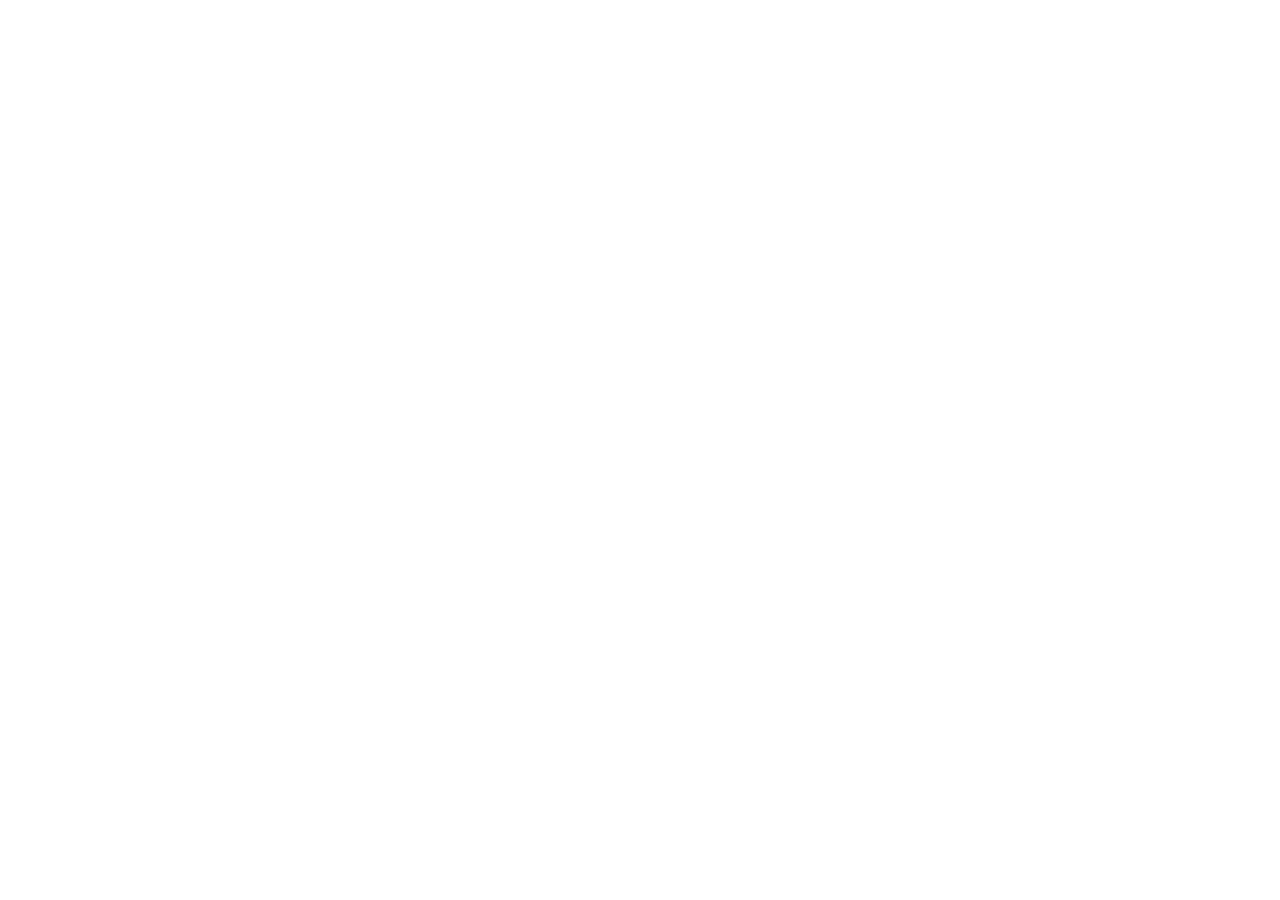
==== index.html @ b8813f76 "Функции" ====
<!DOCTYPE html>
<html lang="en">
<head>
    <meta charset="UTF-8">
    <meta name="viewport" content="width=device-width, initial-scale=1.0">
    <title>Document</title>
    <script src="./functions.js"></script>
</head>
<body>
    
</body>
</html>
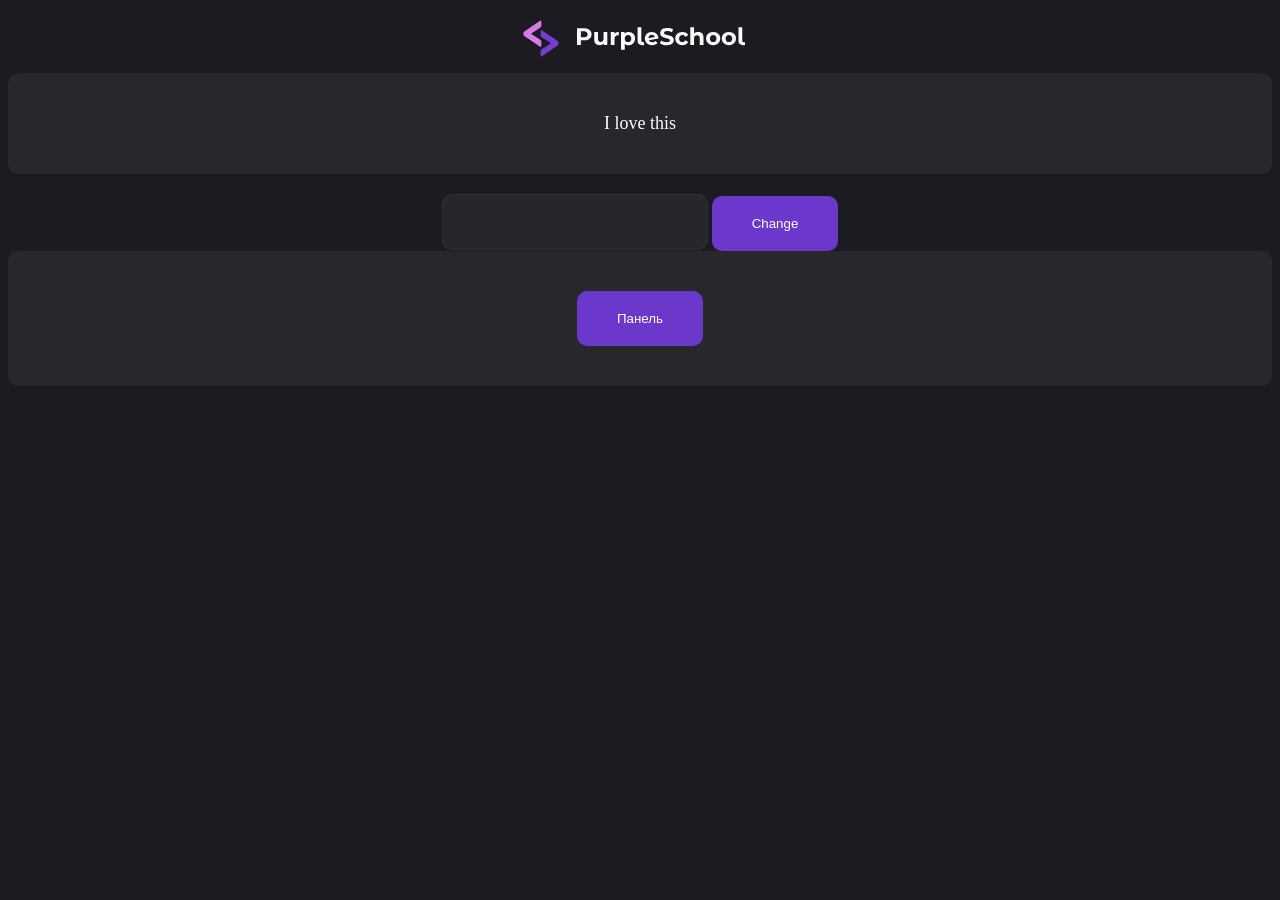
==== commit 0aaaf483: "JS под капотом и THIS" ====
--- a/index.html
+++ b/index.html
@@ -4,9 +4,25 @@
     <meta charset="UTF-8">
     <meta name="viewport" content="width=device-width, initial-scale=1.0">
     <title>Document</title>
-    <script src="./functions.js"></script>
+    <link rel="stylesheet" href="./dom/dom.css">
 </head>
-<body>
-    
+<body style = 'background-color: #1c1b21; text-align: center'>
+    <img src = './dom/logo.svg' alt = ''/>
+    <div class = 'panel'>I love this</div>
+    <input class = 'input' onkeydown="inputChanged2(event)"/>
+    <button class = 'button' onclick="submitForm2()"> Change</button>
+    <div class = 'changed'>Changed</div>
+    <!-- <div class = 'one'>
+        <span>Элемент 1</span>
+    </div>
+    <div class = 'one'>
+        <span>Элемент 2</span>
+    </div>
+    <div id = 'two'>Элемент 3</div>
+    <div>
+        <span user-id = '4'>Элемент 4</span>
+    </div> -->
+    <div class = 'test'></div>
+    <script src="./dom/documentObjectModel.js"></script>   
 </body>
 </html>
--- a/dom/dom.css
+++ b/dom/dom.css
@@ -0,0 +1,52 @@
+.panel {
+    font-size: 18px;
+    color: white;
+    background-color: rgba(255,255,255,0.05);
+    border-radius: 10px;
+    padding: 40px;
+    margin-bottom: 20px;
+}
+
+.changed {
+    font-size: 18px;
+    color: white;
+    margin: 20px;
+    display: none;  
+}
+
+.changed_add {
+    display: block;
+}
+
+.button {
+    display: inline-flex;
+    align-items: center;
+    justify-content: center;
+    box-sizing: border-box;
+    cursor:pointer;
+    transition: all .2s;
+    text-align: center;
+    border-radius: 10px;
+    background: #6c38cc;
+    color: white;
+    border: none;
+    padding: 20px 40px;
+}
+
+.button:hover {
+    background-color: #844fe6;
+}
+
+.input {
+    box-sizing: border-box;
+    background-color: rgba(255,255,255,0.05);
+    padding: 15px 16px;
+    color: white;
+    border: 1px solid rgba(212,212,212,0.05);
+    border-radius: 10px;
+    height: 56px;
+    font-size: 18px;
+    line-height: 21px;
+    outline: none;
+    box-shadow: none;
+}
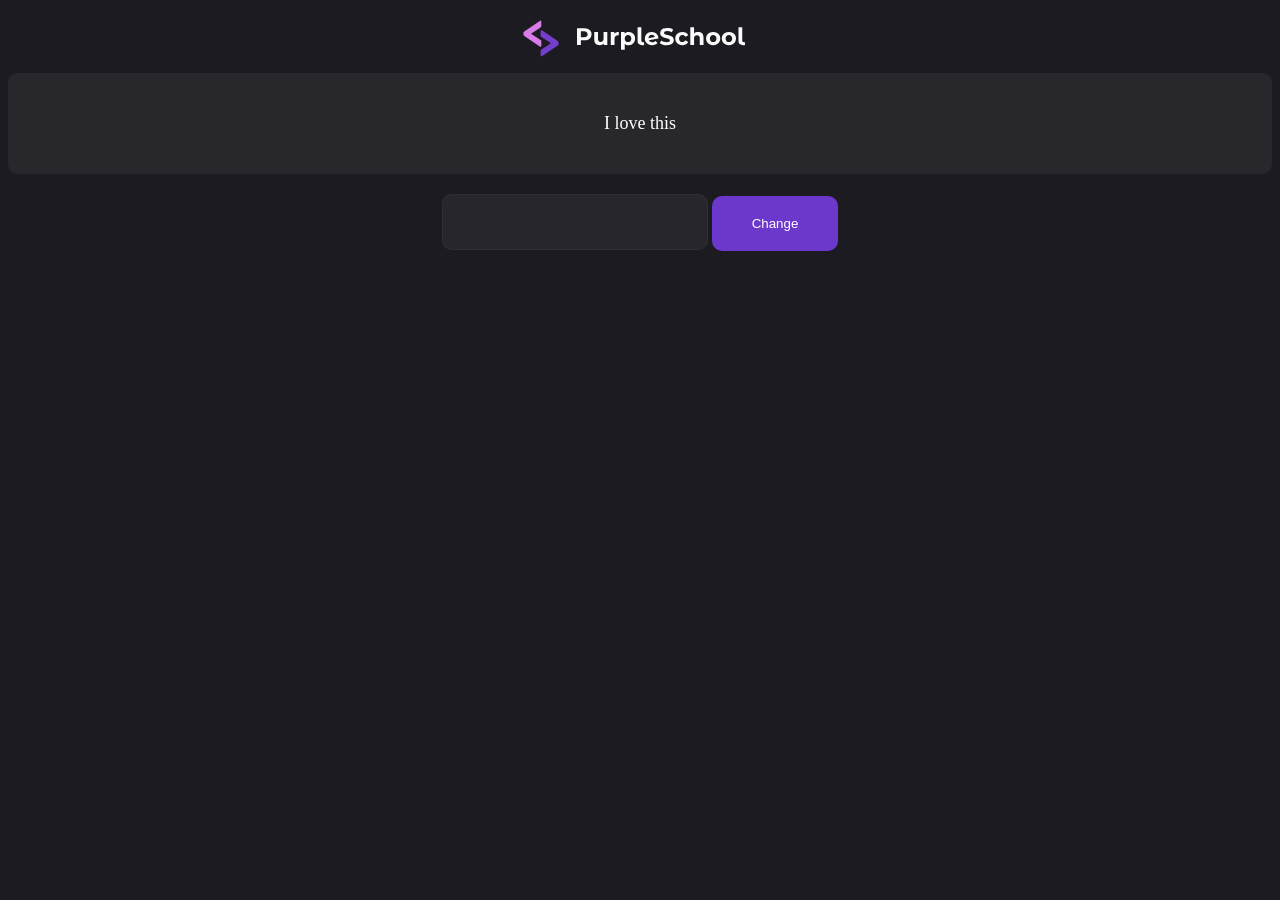
==== commit effef174: "Часть advanced js" ====
--- a/index.html
+++ b/index.html
@@ -23,6 +23,6 @@
         <span user-id = '4'>Элемент 4</span>
     </div> -->
     <div class = 'test'></div>
-    <script src="./dom/documentObjectModel.js"></script>   
+    <script src="./zadachi.js"></script>   
 </body>
 </html>
